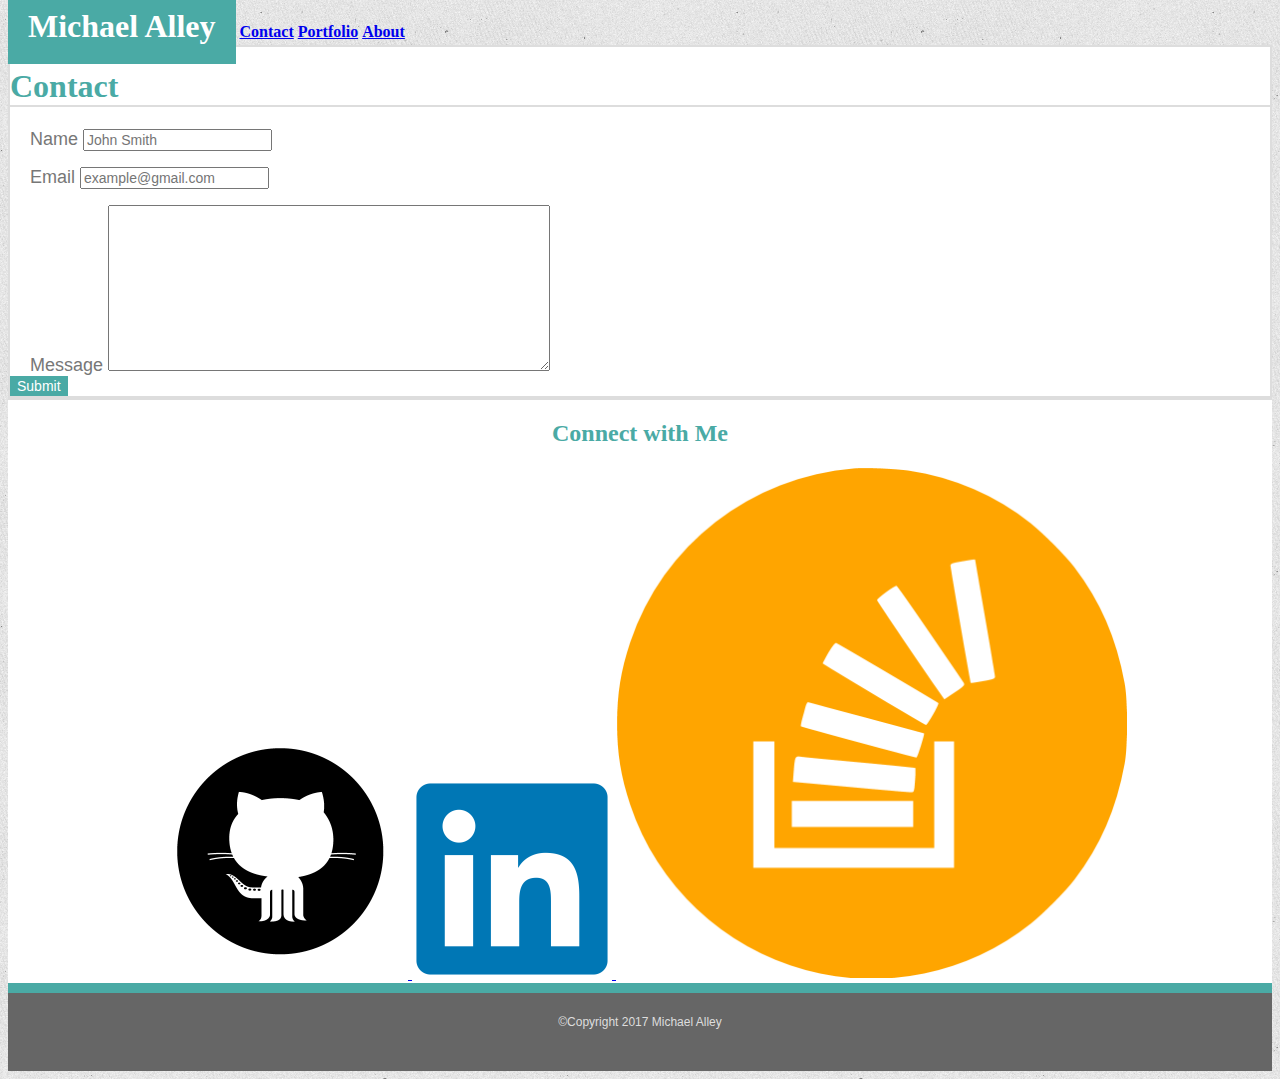
==== contact.html @ ed0d7409 "update 17-06-21" ====
<!DOCTYPE html>
<html>

<head>
    <title>Portfolio Contact</title>
    <link rel="stylesheet" type="text/css" href="assets/css/style.css">
</head>

<body>
    <div class="wrapper">
        <header>
            <div class="clear">
                <big><b>Michael Alley</b></big>
                <a href="contact.html" id="contact"><b>Contact</b></a>
                <a href="portfolio.html" id="portfolio"><b>Portfolio</b></a>
                <a href="index.html" id="About"><b>About</b></a>
            </div>
        </header>
        <div class="clear">
            <section id="main">
                <h1><b>Contact</b></h1>
                <div class="clear">
                    <form action="/action_page.php" class="contactform">
                        <label for="name">Name
                        </label>
                        <input type="text" name="name" placeholder="John Smith">
                    </form>
                    <p></p>
                    <form action="/action_page.php" class="contactform">
                        <label for="email">
                            Email
                        </label>
                        <input type="text" name="email" placeholder="example@gmail.com">
                    </form>
                    <p></p>
                    <form action="/action_page.php" class="contactform">
                        <label for="messager">
                            Message
                        </label>
                        <textarea rows="10" cols="50" name="comment" form="usrform"></textarea>
                    </form>
                    <form action="/action_page.php" id="submit">
                        <input type="submit" value="Submit">
                    </form>
                </div>
            </section>
            <section id="connect">
                <h2><b>Connect with Me</b></h2>
                <div class='clear'>
                    <!-- 3 icons github, linkedIn,StackOverflow with links-->
                    <a href="https://github.com/malley73">
                        <img src='./assets/images/github.png' alt="github" id="github" />
                    </a>
                    <a href="https://www.linkedin.com/in/michael-alley-a0324047/">
                        <img src='./assets/images/linkedIn.png' alt="LinkedIn" id="linkedIn" />
                    </a>
                    <a href="https://stackexchange.com/users/11053587/mike-a">
                        <img src='./assets/images/stackoverflow.png' alt="stackoverflow" id="stackoverflow" />
                    </a>
                </div>
            </section>
        </div>
        <div class="push"></div>
    </div>
    <footer class="footer">
        <p id="copyright">&copy;Copyright 2017 Michael Alley</p>
    </footer>
</body>

</html>
---- assets/css/style.css ----
body {
    background-image: url('../images/texturetastic_gray.png');
}

.navbar {
    border-bottom: solid 2px #dddddd;
    background-color: white;
   
}

big {
    font-family: 'Georgia', Times, Times New Roman, serif;
    font-size: 32px;
    color: white;
    padding: 20px;
   
    background-color: #4aaaa5;
}

h1 {
    font-family: 'Georgia', Times, 'Times New Roman', serif;
    font-size: 32px;
    border-bottom: solid 2px #dddddd;
    color: #4aaaa5;
}

#main {
    font-family: 'Arial', 'Helvitica Neue', Helvitica, sans-serif;
    color: #777777;
    background-color: white;
    border: solid 2px #dddddd;
}

#profile-pic {
    display: block;
    max-width: 250px;
    max-height: 250px;
    width: auto;
    height: auto;
}

#connect {
    text-align: center;
    background-color: white;
    color: #4aaaa5;
    border-top: solid 2px #dddddd;
}

/*This is the end of index format*/

.contactform {
    margin: 0px;
    margin-left: 20px;
    margin-right: 20px;
    color: #777777;
    font-size: 18px;
    padding: 0px;
}

input,
textarea {
 
    color: #777777;
    font-size: 14px;
 
}

input[type=submit] {
    color: white;
    background: #4aaaa5;
  
    border: 1px solid #4aaaa5;
}

input[type="submit"]:hover {
    border: 1px solid #999;
    color: #000;
}

.samples {
 
    height: 200px;
    width: 275px;
    font-family: 'Georgia', Times, Times New Roman, serif;
}


}

#sample1 {
    background-image: url('http://lorempixel.com/275/198/');
}

#sample2 {
    background-image: url('http://lorempixel.com/275/199/');
}

#sample3 {
    background-image: url('http://lorempixel.com/275/200/');
}

#sample4 {
    background-image: url('http://lorempixel.com/275/201/');
}

#sample5 {
    background-image: url('http://lorempixel.com/275/202/');
}

.samplelabels {
    text-align: center;
    padding: 15px;
    margin-top: 140px;
    background: #4aaaa5;
    color: white;
}



.footer {
    padding-bottom: 20px;
    background-color: #666666;
    text-align: center;
    border-top: solid 10px #4aaaa5;
}

#copyright {
    font-family: 'Arial', 'Helvitica Neue', Helvitica, sans-serif;
    color: #dddddd;
   padding:10px;
    font-size: 12px;
}
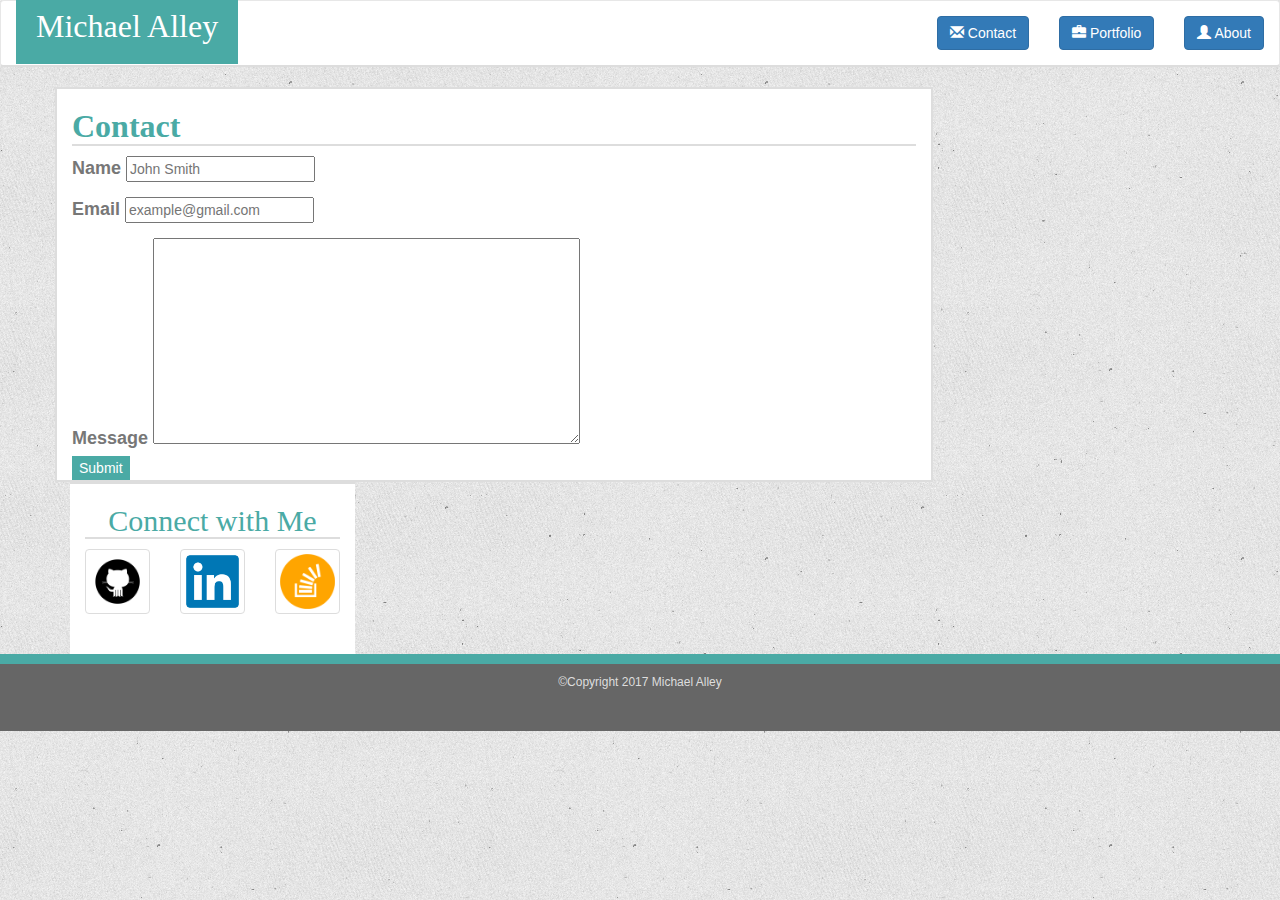
==== commit e80c7a5f: "update 17-06-22 not complete" ====
--- a/contact.html
+++ b/contact.html
@@ -2,24 +2,42 @@
 <html>
 
 <head>
-    <title>Portfolio Contact</title>
+    <title>Portfolio Index</title>
+    <meta charset="utf-8" />
+    <meta name="viewport" content="width=device-width, initial-scale=1" />
+    <!-- Add in any links to external JS and/or CSS files here -->
+    <link rel="stylesheet" href="https://maxcdn.bootstrapcdn.com/bootstrap/3.3.7/css/bootstrap.min.css" integrity="sha384-BVYiiSIFeK1dGmJRAkycuHAHRg32OmUcww7on3RYdg4Va+PmSTsz/K68vbdEjh4u" crossorigin="anonymous">
     <link rel="stylesheet" type="text/css" href="assets/css/style.css">
 </head>
 
-<body>
-    <div class="wrapper">
-        <header>
-            <div class="clear">
-                <big><b>Michael Alley</b></big>
-                <a href="contact.html" id="contact"><b>Contact</b></a>
-                <a href="portfolio.html" id="portfolio"><b>Portfolio</b></a>
-                <a href="index.html" id="About"><b>About</b></a>
-            </div>
-        </header>
-        <div class="clear">
-            <section id="main">
-                <h1><b>Contact</b></h1>
-                <div class="clear">
+<body class="Site">
+    <nav class="navbar navbar-default">
+        <div class="container-fluid">
+            <p class="navbar-brand" href="#"><big>Michael Alley</big></p>
+            <ul class="nav navbar-nav navbar-right">
+                <li>
+                    <a href="contact.html" class="links" id="contact">
+                        <button type="button" class="btn btn-primary"><span class="glyphicon glyphicon-envelope" aria-hidden="true"></span> Contact</button>
+                    </a>
+                </li>
+                <li>
+                    <a href="portfolio.html" class="links" id="portfolio">
+                        <button type="button" class="btn btn-primary"><span class="glyphicon glyphicon-briefcase" aria-hidden="true"></span> Portfolio</button>
+                    </a>
+                </li>
+                <li>
+                    <a href="index.html" class="links" id="About">
+                        <button type="button" class="btn btn-primary"><span class="glyphicon glyphicon-user" aria-hidden="true"></span> About</button>
+                    </a>
+                </li>
+            </ul>
+        </div>
+    </nav>
+    <div class="container">
+        <div class="Site-content">
+            <div class="row">
+                <div class="col-md-9" id="main">
+                    <h1><b>Contact</b></h1>
                     <form action="/action_page.php" class="contactform">
                         <label for="name">Name
                         </label>
@@ -43,24 +61,29 @@
                         <input type="submit" value="Submit">
                     </form>
                 </div>
-            </section>
-            <section id="connect">
-                <h2><b>Connect with Me</b></h2>
-                <div class='clear'>
-                    <!-- 3 icons github, linkedIn,StackOverflow with links-->
-                    <a href="https://github.com/malley73">
-                        <img src='./assets/images/github.png' alt="github" id="github" />
-                    </a>
-                    <a href="https://www.linkedin.com/in/michael-alley-a0324047/">
-                        <img src='./assets/images/linkedIn.png' alt="LinkedIn" id="linkedIn" />
-                    </a>
-                    <a href="https://stackexchange.com/users/11053587/mike-a">
-                        <img src='./assets/images/stackoverflow.png' alt="stackoverflow" id="stackoverflow" />
-                    </a>
+            </div>
+            <div class="col-md-3" id="connect">
+                <h2>Connect with Me</h2>
+                <!-- 3 icons github, linkedIn,StackOverflow with links-->
+                <div class="row">
+                    <div class="col-xs-4">
+                        <a href="https://github.com/malley73" class="thumbnail">
+                            <img src='./assets/images/github.png' alt="github" id="github" />
+                        </a>
+                    </div>
+                    <div class="col-xs-4">
+                        <a href="https://www.linkedin.com/in/michael-alley-a0324047/" class="thumbnail">
+                            <img src='./assets/images/linkedIn.png' alt="LinkedIn" id="linkedIn" />
+                        </a>
+                    </div>
+                    <div class="col-xs-4">
+                        <a href="https://stackexchange.com/users/11053587/mike-a" class="thumbnail">
+                            <img src='./assets/images/stackoverflow.png' alt="stackoverflow" id="stackoverflow" />
+                        </a>
+                    </div>
                 </div>
-            </section>
+            </div>
         </div>
-        <div class="push"></div>
     </div>
     <footer class="footer">
         <p id="copyright">&copy;Copyright 2017 Michael Alley</p>
--- a/assets/css/style.css
+++ b/assets/css/style.css
@@ -1,10 +1,20 @@
 body {
     background-image: url('../images/texturetastic_gray.png');
+}
+.Site {
+  display: flex;
+  min-height: 100vh;
+  flex-direction: column;
+}
+
+.Site-content {
+  flex: 1;
 }
 
 .navbar {
     border-bottom: solid 2px #dddddd;
     background-color: white;
+    margin-bottom: 20px;
    
 }
 
@@ -13,13 +23,15 @@
     font-size: 32px;
     color: white;
     padding: 20px;
-   
     background-color: #4aaaa5;
 }
 
-h1 {
+h1{
+    font-size: 32px;
+}
+
+h1, h2 {
     font-family: 'Georgia', Times, 'Times New Roman', serif;
-    font-size: 32px;
     border-bottom: solid 2px #dddddd;
     color: #4aaaa5;
 }
@@ -29,29 +41,27 @@
     color: #777777;
     background-color: white;
     border: solid 2px #dddddd;
+ 
 }
 
 #profile-pic {
-    display: block;
-    max-width: 250px;
-    max-height: 250px;
-    width: auto;
-    height: auto;
+    padding: 5px;
 }
 
 #connect {
+
     text-align: center;
     background-color: white;
     color: #4aaaa5;
     border-top: solid 2px #dddddd;
+    padding-bottom: 20px;
 }
 
 /*This is the end of index format*/
 
 .contactform {
     margin: 0px;
-    margin-left: 20px;
-    margin-right: 20px;
+
     color: #777777;
     font-size: 18px;
     padding: 0px;
@@ -72,10 +82,8 @@
     border: 1px solid #4aaaa5;
 }
 
-input[type="submit"]:hover {
-    border: 1px solid #999;
-    color: #000;
-}
+
+
 
 .samples {
  
@@ -122,6 +130,7 @@
     background-color: #666666;
     text-align: center;
     border-top: solid 10px #4aaaa5;
+
 }
 
 #copyright {
